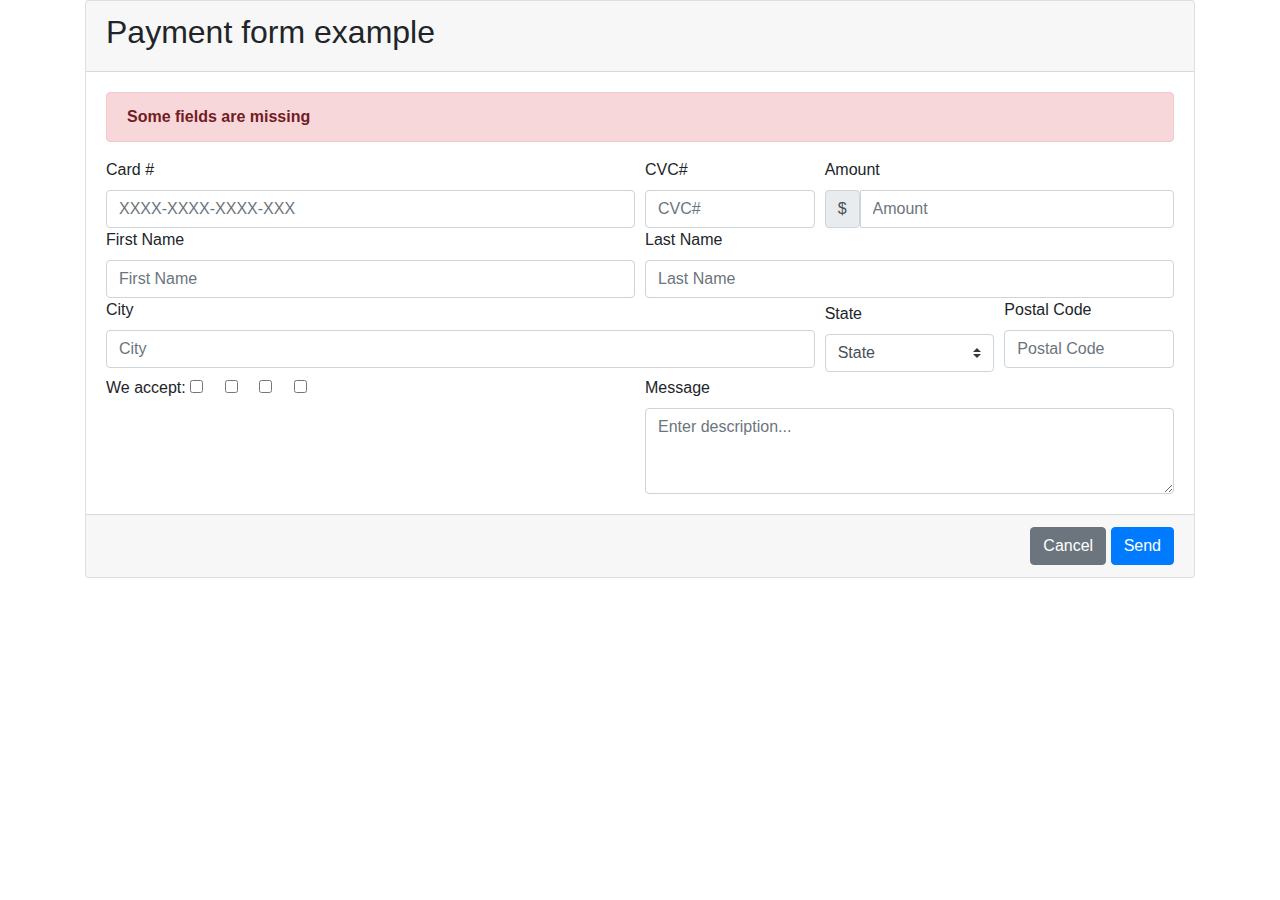
==== index.html @ ea75f750 "HTML5 Validation" ====
<!DOCTYPE html>
<html lang="en">

<head>
    <meta charset="UTF-8">
    <meta name="viewport" content="width=device-width, initial-scale=1.0">
    <link rel="stylesheet" href="https://maxcdn.bootstrapcdn.com/bootstrap/4.0.0/css/bootstrap.min.css"
        integrity="sha384-Gn5384xqQ1aoWXA+058RXPxPg6fy4IWvTNh0E263XmFcJlSAwiGgFAW/dAiS6JXm" crossorigin="anonymous">
    <link rel="stylesheet" href="https://use.fontawesome.com/releases/v5.15.2/css/all.css"
        integrity="sha384-vSIIfh2YWi9wW0r9iZe7RJPrKwp6bG+s9QZMoITbCckVJqGCCRhc+ccxNcdpHuYu" crossorigin="anonymous">
    <link rel="stylesheet" href="style.css">

    <title>HTML5 Form Validations</title>
</head>

<body>

    <div class="container">

        <div class="card">
            <div class="card-header text-left">
                <h2>Payment form example</h2>
            </div>
            <div class="card-body">
                <form id="myForm" onsubmit="return validate()" class="form">
                    <div id="redalert" class="alert alert-danger" role="alert">
                        <strong>Some fields are missing</strong>
                    </div>
                    <div class="form-row">
                        <div class="col-6">
                            <label for="cardnumber">Card #</label>
                            <input type="text" name="Card Number" class="form-control" id="cardnumber"
                                name="Card Number" placeholder="XXXX-XXXX-XXXX-XXX">
                        </div>
                        <div class="col-2">
                            <label for="cvcnum">CVC#</label>
                            <input type="text" class="form-control" id="cvcnum" name="CVC#" placeholder="CVC#">
                        </div>
                        <div class="col-4">
                            <label for="amnt">Amount</label>
                            <div class="input-group">
                                <span class="input-group-text" id="icon1">$</span>
                                <input type="text" class="form-control" id="amnt" name="Amount" placeholder="Amount">
                            </div>
                        </div>
                    </div>
                    <div class="form-row">
                        <div class="col-6">
                            <label for="firstnm">First Name</label>
                            <input type="text" class="form-control" id="firstnm" name="First Name"
                                placeholder="First Name">
                        </div>
                        <div class="col-6 ">
                            <label for="lastname">Last Name</label>
                            <input type="text" class="form-control" id="lastname" name="Last Name"
                                placeholder="Last Name">
                        </div>
                    </div>
                    <div class="form-row">
                        <div class="col-8 ">
                            <label for="ciudad">City</label>
                            <input type="text" class="form-control" id="ciudad" name="City" placeholder="City">
                        </div>
                        <div class="col-2">
                            <label class="my-1 mr-2" for="prov">State</label>
                            <select class="custom-select my-1 mr-sm-2" id="prov">
                                <option selected>State</option>
                                <option value="1">Heredia</option>
                                <option value="2">San Jose</option>
                                <option value="3">Alajuela</option>
                                <option value="4">Guanacaste</option>
                                <option value="5">Cartago</option>
                                <option value="6">Puntarenas</option>
                            </select>
                        </div>
                        <div class="col-2">
                            <label for="postcode">Postal Code</label>
                            <input type="text" class="form-control" id="postcode" name="Postal Code"
                                placeholder="Postal Code">
                        </div>
                    </div>
                    <div class="form-row">
                        <div class="col-6">
                            We accept:
                            <div class="form-check form-check-inline">
                                <input class="form-check-input" type="checkbox" value="" id="invalidCheck1">
                                <i class="fab fa-cc-mastercard"></i>
                            </div>
                            <div class="form-check form-check-inline">
                                <input class="form-check-input" type="checkbox" value="" id="invalidCheck2">
                                <i class="fab fa-cc-visa"></i>
                            </div>
                            <div class="form-check form-check-inline">
                                <input class="form-check-input" type="checkbox" value="" id="invalidCheck3">
                                <i class="fab fa-cc-diners-club"></i>
                            </div>
                            <div class="form-check form-check-inline">
                                <input class="form-check-input" type="checkbox" value="" id="invalidCheck4">
                                <i class="fab fa-cc-amex"></i>
                            </div>
                        </div>
                        <div id="msg" class="col-6">
                            <label for="msg">Message</label>
                            <textarea class="form-control" name="Message" cols="3" rows="3"
                                placeholder="Enter description..."></textarea>
                        </div>
                    </div>
            </div>
            <div class="card-footer text-muted text-right">
                <button class="btn btn-secondary" id="button1" type="reset" onclick="btn1()">Cancel</button>
                <button class="btn btn-primary" id="button2" type="submit">Send</button>
            </div>
            </form>
        </div>
    </div>


    </div>
    <script src="index.js"></script>
    <script src="https://code.jquery.com/jquery-3.2.1.slim.min.js"
        integrity="sha384-KJ3o2DKtIkvYIK3UENzmM7KCkRr/rE9/Qpg6aAZGJwFDMVNA/GpGFF93hXpG5KkN"
        crossorigin="anonymous"></script>
    <script src="https://cdnjs.cloudflare.com/ajax/libs/popper.js/1.12.9/umd/popper.min.js"
        integrity="sha384-ApNbgh9B+Y1QKtv3Rn7W3mgPxhU9K/ScQsAP7hUibX39j7fakFPskvXusvfa0b4Q"
        crossorigin="anonymous"></script>
    <script src="https://maxcdn.bootstrapcdn.com/bootstrap/4.0.0/js/bootstrap.min.js"
        integrity="sha384-JZR6Spejh4U02d8jOt6vLEHfe/JQGiRRSQQxSfFWpi1MquVdAyjUar5+76PVCmYl"
        crossorigin="anonymous"></script>

</body>

</html>
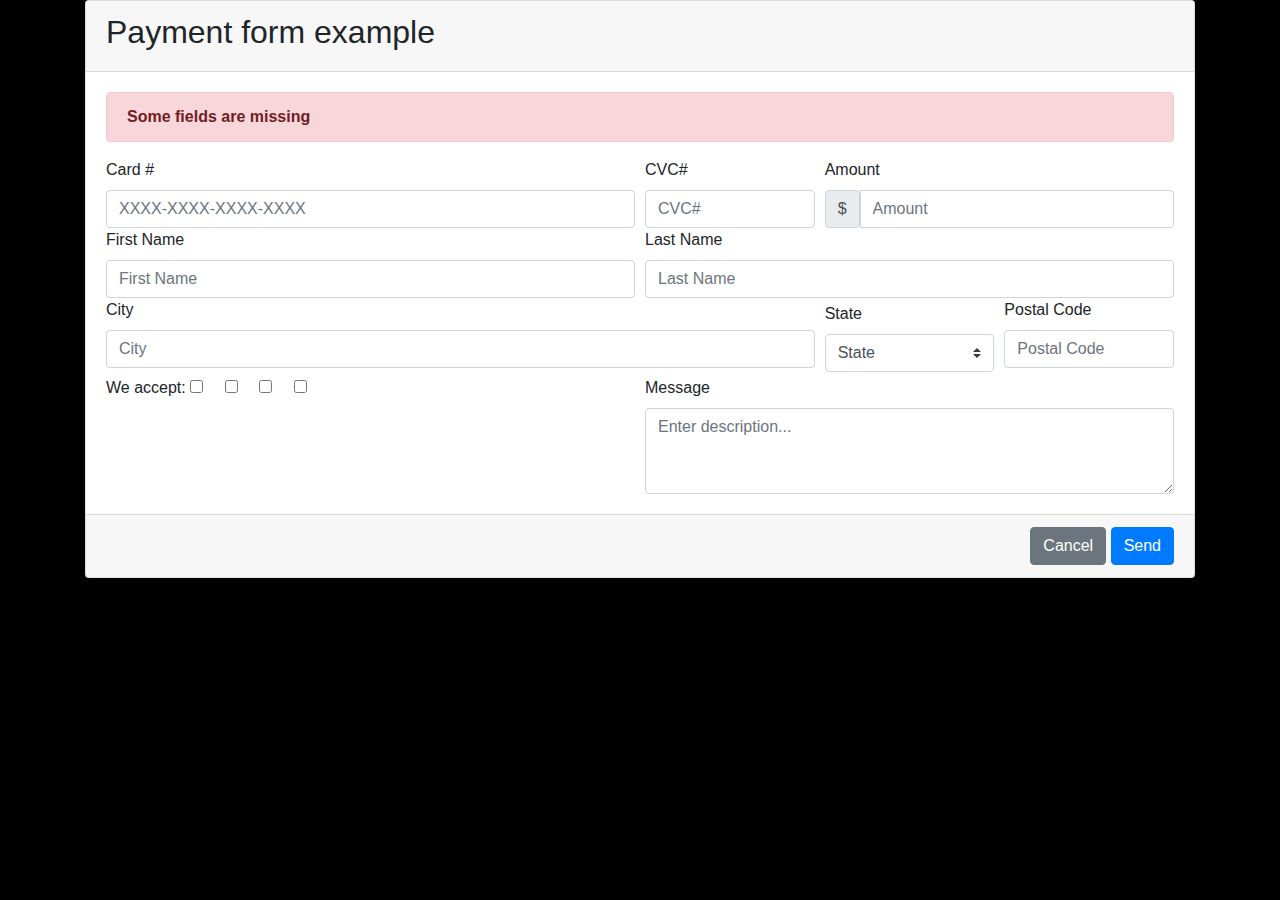
==== commit c3d697f6: "Final HTML 5 Form" ====
--- a/index.html
+++ b/index.html
@@ -22,44 +22,46 @@
                 <h2>Payment form example</h2>
             </div>
             <div class="card-body">
-                <form id="myForm" onsubmit="return validate()" class="form">
+                <form id="form" class="form">
                     <div id="redalert" class="alert alert-danger" role="alert">
                         <strong>Some fields are missing</strong>
                     </div>
                     <div class="form-row">
                         <div class="col-6">
                             <label for="cardnumber">Card #</label>
-                            <input type="text" name="Card Number" class="form-control" id="cardnumber"
-                                name="Card Number" placeholder="XXXX-XXXX-XXXX-XXX">
+                            <input type="text" class="form-control" id="cardnumber" placeholder="XXXX-XXXX-XXXX-XXXX" >                            
+                            <small id="smallcard"></small>
                         </div>
                         <div class="col-2">
                             <label for="cvcnum">CVC#</label>
-                            <input type="text" class="form-control" id="cvcnum" name="CVC#" placeholder="CVC#">
+                            <input type="text" class="form-control" id="cvcnum" placeholder="CVC#">                            
+                            <small id="smallcvc"></small>
                         </div>
                         <div class="col-4">
                             <label for="amnt">Amount</label>
                             <div class="input-group">
                                 <span class="input-group-text" id="icon1">$</span>
-                                <input type="text" class="form-control" id="amnt" name="Amount" placeholder="Amount">
+                                <input type="text" class="form-control" id="amnt" placeholder="Amount">                             
                             </div>
                         </div>
                     </div>
                     <div class="form-row">
                         <div class="col-6">
                             <label for="firstnm">First Name</label>
-                            <input type="text" class="form-control" id="firstnm" name="First Name"
-                                placeholder="First Name">
+                            <input type="text" class="form-control" id="firstnm" placeholder="First Name">                            
+                            <small id="smallfn"></small>                            
                         </div>
                         <div class="col-6 ">
                             <label for="lastname">Last Name</label>
-                            <input type="text" class="form-control" id="lastname" name="Last Name"
-                                placeholder="Last Name">
+                            <input type="text" class="form-control" id="lastname" placeholder="Last Name">                           
+                            <small id="smallln"></small> 
                         </div>
                     </div>
                     <div class="form-row">
                         <div class="col-8 ">
                             <label for="ciudad">City</label>
-                            <input type="text" class="form-control" id="ciudad" name="City" placeholder="City">
+                            <input type="text" class="form-control" id="ciudad" placeholder="City">                            
+                            <small id="smallcity"></small> 
                         </div>
                         <div class="col-2">
                             <label class="my-1 mr-2" for="prov">State</label>
@@ -71,12 +73,13 @@
                                 <option value="4">Guanacaste</option>
                                 <option value="5">Cartago</option>
                                 <option value="6">Puntarenas</option>
-                            </select>
+                            </select>                            
+                            <small id="smallstate"></small> 
                         </div>
                         <div class="col-2">
                             <label for="postcode">Postal Code</label>
-                            <input type="text" class="form-control" id="postcode" name="Postal Code"
-                                placeholder="Postal Code">
+                            <input type="text" class="form-control" id="postcode" placeholder="Postal Code">                            
+                            <small id="smallcode"></small> 
                         </div>
                     </div>
                     <div class="form-row">
@@ -97,7 +100,8 @@
                             <div class="form-check form-check-inline">
                                 <input class="form-check-input" type="checkbox" value="" id="invalidCheck4">
                                 <i class="fab fa-cc-amex"></i>
-                            </div>
+                            </div>                            
+                            <small id="smallcheck"></small> 
                         </div>
                         <div id="msg" class="col-6">
                             <label for="msg">Message</label>
--- a/style.css
+++ b/style.css
@@ -0,0 +1,47 @@
+body{
+    position: relative;
+    background-color: black;
+}
+#smallcard{
+    position: absolute;
+    top: 0;
+    right: 0;
+    color: #e74c3c;    
+}
+#smallcvc{
+    position: absolute;
+    top: 0;
+    right: 0;
+    color: #e74c3c;    
+}
+
+#smallfn{
+    position: absolute;
+    top: 0;
+    right: 0;
+    color: #e74c3c;    
+}
+#smallln{
+    position: absolute;
+    top: 0;
+    right: 0;
+    color: #e74c3c;    
+}
+#smallcity{
+    position: absolute;
+    top: 0;
+    right: 0;
+    color: #e74c3c;    
+}
+#smallstate{
+    position: absolute;
+    top: 0;
+    right: 0;
+    color: #e74c3c;    
+}
+#smallcode{
+    position: absolute;
+    bottom: 10;
+    left: 0;
+    color: #e74c3c;    
+}
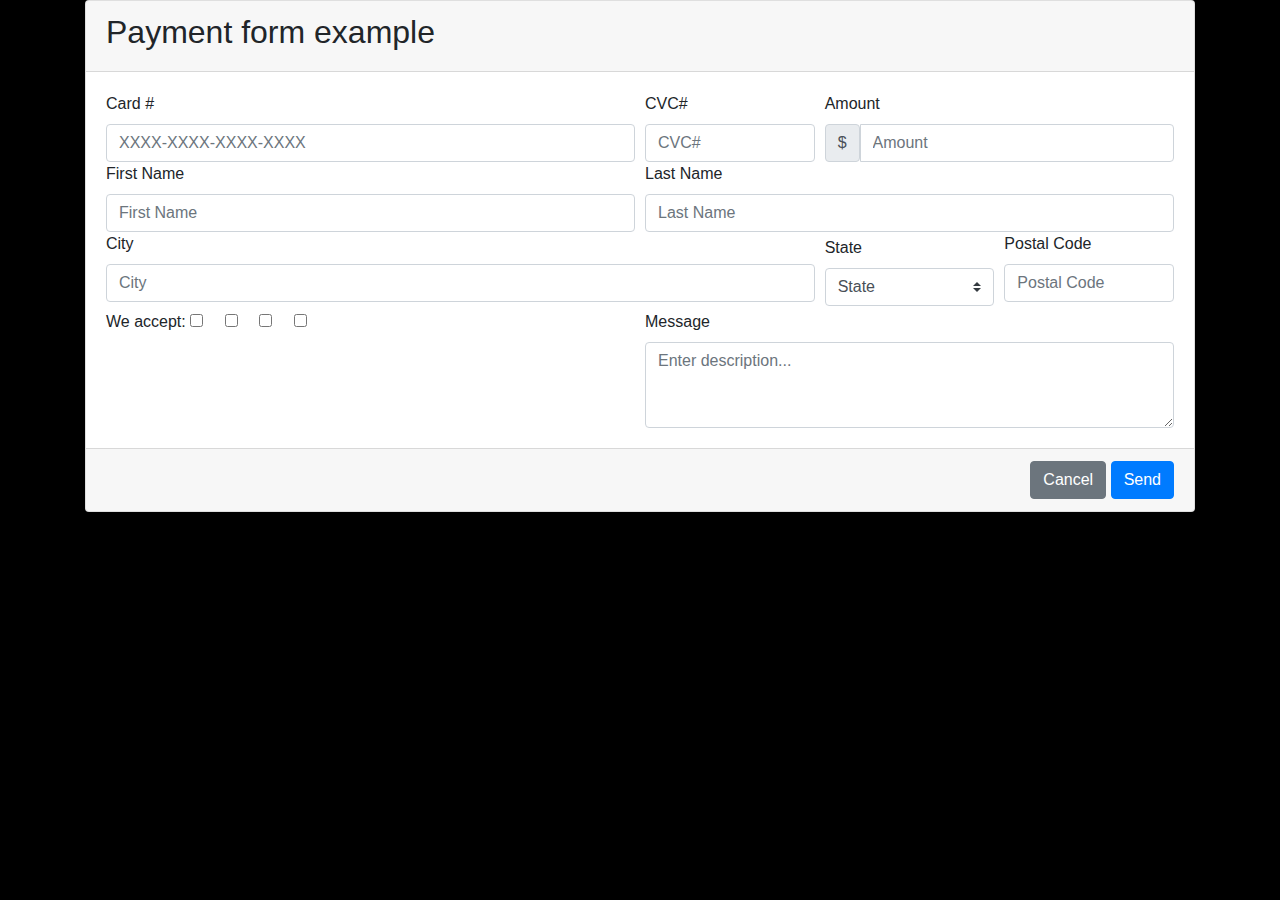
==== commit c94cac3b: "minor change" ====
--- a/index.html
+++ b/index.html
@@ -22,10 +22,7 @@
                 <h2>Payment form example</h2>
             </div>
             <div class="card-body">
-                <form id="form" class="form">
-                    <div id="redalert" class="alert alert-danger" role="alert">
-                        <strong>Some fields are missing</strong>
-                    </div>
+                <form id="form" class="form">                    
                     <div class="form-row">
                         <div class="col-6">
                             <label for="cardnumber">Card #</label>
